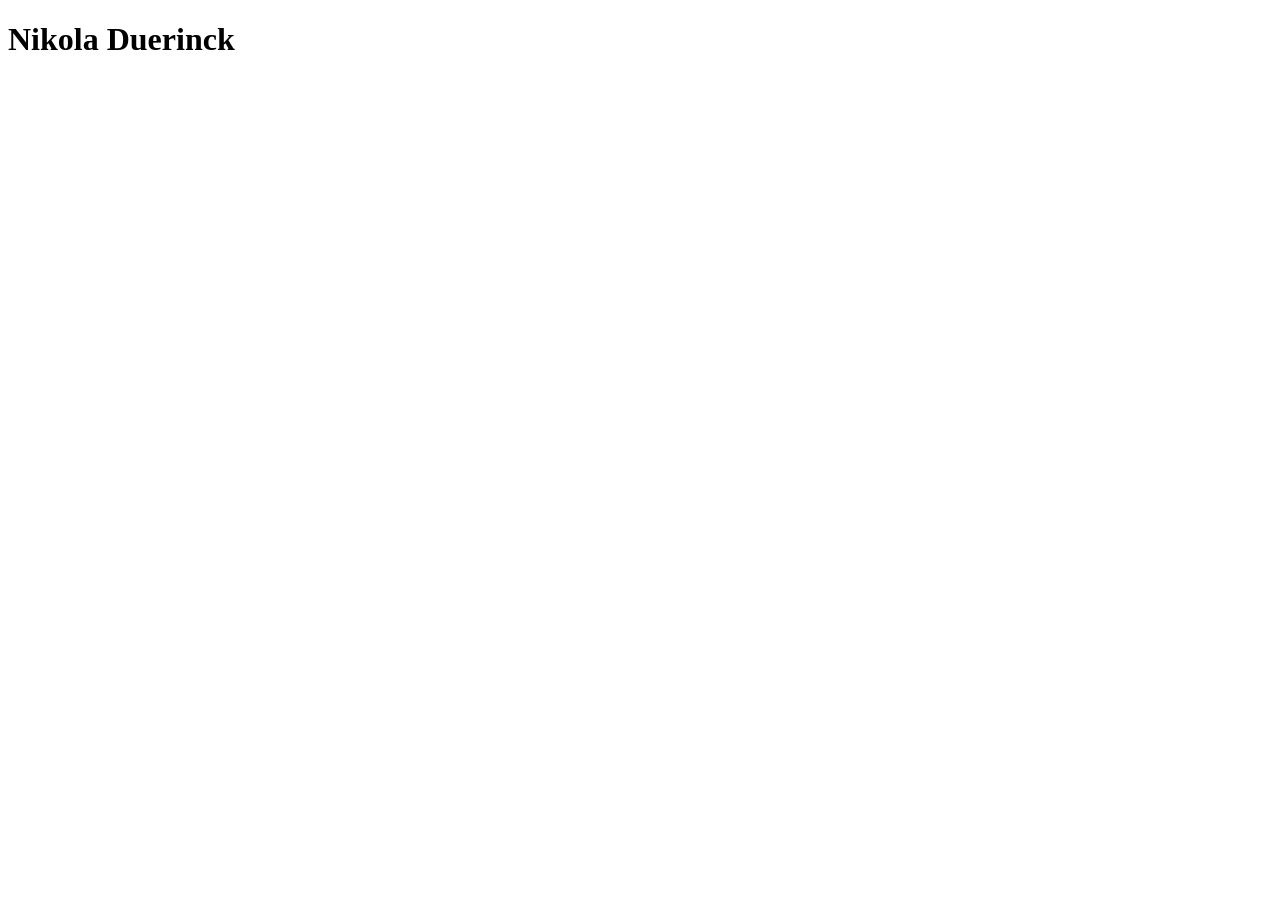
==== index.html @ 1cf992f3 "New File" ====
<!DOCTYPE html>
<html lang="en">
<head>
    <meta charset="UTF-8">
    <meta name="viewport" content="width=device-width, initial-scale=1.0">
    <meta http-equiv="X-UA-Compatible" content="ie=edge">
    <title>Document</title>
</head>
<body>
    <h1> Nikola Duerinck</h1>
    
</body>
</html>
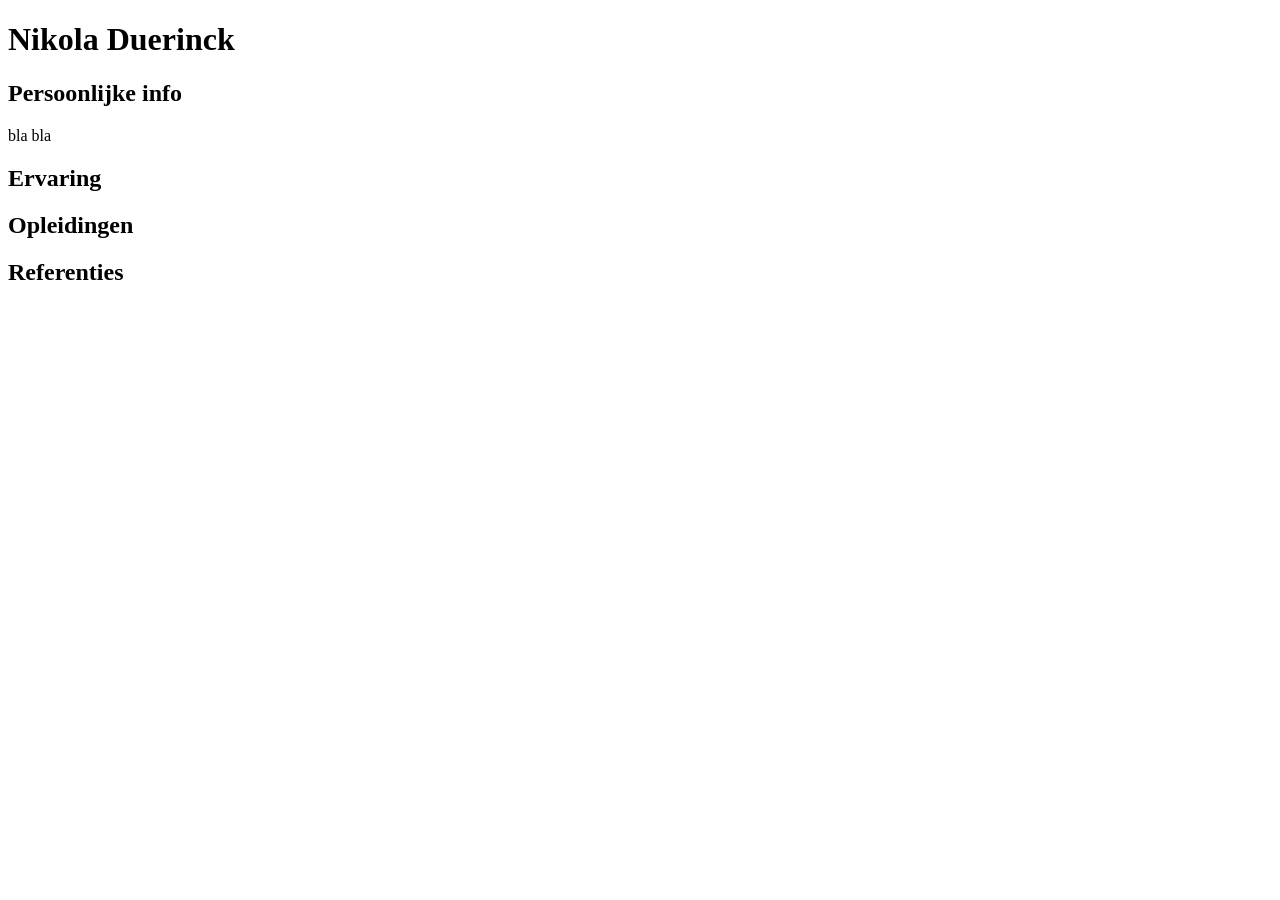
==== commit 0175f278: "Portfolio Update" ====
--- a/index.html
+++ b/index.html
@@ -4,10 +4,18 @@
     <meta charset="UTF-8">
     <meta name="viewport" content="width=device-width, initial-scale=1.0">
     <meta http-equiv="X-UA-Compatible" content="ie=edge">
-    <title>Document</title>
+    <title>Portfolio</title>
 </head>
 <body>
     <h1> Nikola Duerinck</h1>
+    <h2>Persoonlijke info</h2>
+    bla bla
+
+    <h2>Ervaring</h2>
+    
+    <h2>Opleidingen</h2>
+    <h2>Referenties</h2>
+
     
 </body>
 </html>
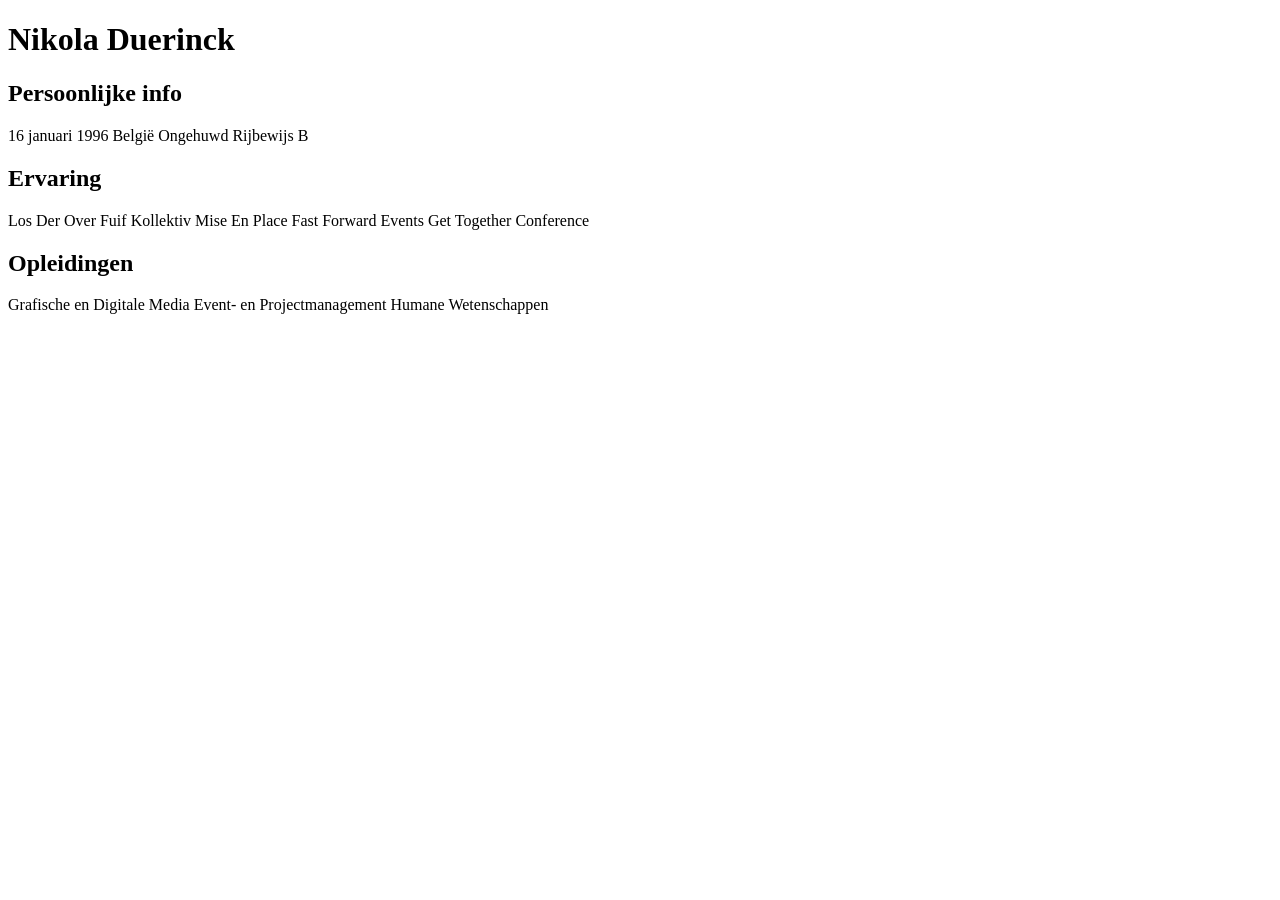
==== commit 7105ca70: "CV Update" ====
--- a/index.html
+++ b/index.html
@@ -9,13 +9,24 @@
 <body>
     <h1> Nikola Duerinck</h1>
     <h2>Persoonlijke info</h2>
-    bla bla
+    16 januari 1996
+    België
+    Ongehuwd
+    Rijbewijs B
 
     <h2>Ervaring</h2>
+    Los Der Over Fuif
+    Kollektiv
+    Mise En Place
+    Fast Forward Events
+    Get Together Conference
     
+
     <h2>Opleidingen</h2>
-    <h2>Referenties</h2>
-
+    Grafische en Digitale Media
+    Event- en Projectmanagement
+    Humane Wetenschappen
+    
     
 </body>
 </html>
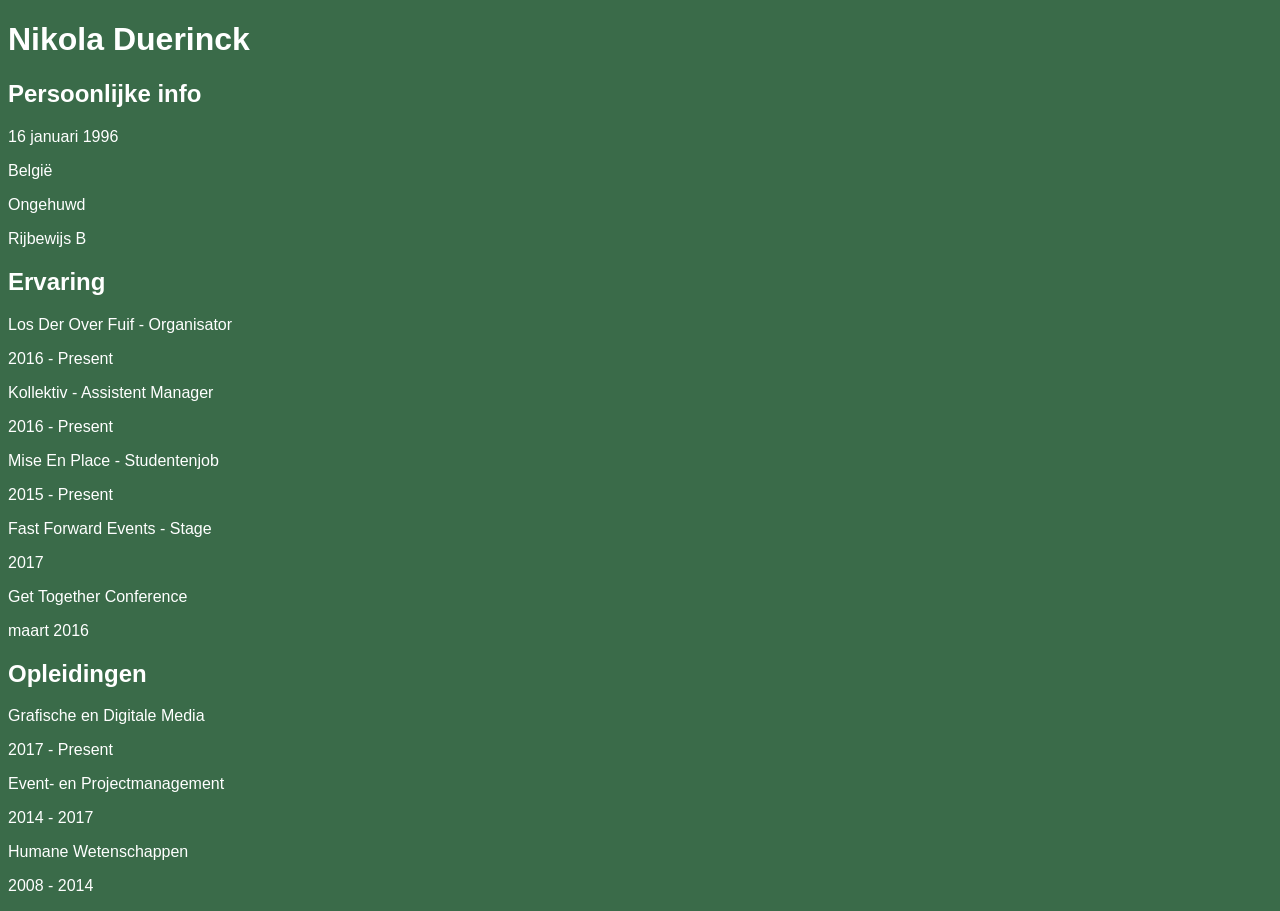
==== commit fc4a2319: "Portfolio Update" ====
--- a/index.html
+++ b/index.html
@@ -4,29 +4,43 @@
     <meta charset="UTF-8">
     <meta name="viewport" content="width=device-width, initial-scale=1.0">
     <meta http-equiv="X-UA-Compatible" content="ie=edge">
-    <title>Portfolio</title>
+    <title>Portfolio - Nikola Duerinck</title>
+    <link rel="stylesheet" href="assets/main.css">
 </head>
 <body>
     <h1> Nikola Duerinck</h1>
     <h2>Persoonlijke info</h2>
-    16 januari 1996
-    België
-    Ongehuwd
-    Rijbewijs B
+        <p>16 januari 1996</p>
+        <p>België</p>
+        <p>Ongehuwd</p>
+        <p>Rijbewijs B</p>
 
     <h2>Ervaring</h2>
-    Los Der Over Fuif
-    Kollektiv
-    Mise En Place
-    Fast Forward Events
-    Get Together Conference
-    
+        <p>Los Der Over Fuif - Organisator</p>
+        <p>2016 - Present</p>
+
+
+        <p>Kollektiv - Assistent Manager</p>
+        <p>2016 - Present</p>
+
+        <p>Mise En Place - Studentenjob </p>
+        <p>2015 - Present </p>
+
+        <p>Fast Forward Events - Stage</p>
+        <p>2017</p>
+
+        <p>Get Together Conference</p>
+        <p>maart 2016</p>
 
     <h2>Opleidingen</h2>
-    Grafische en Digitale Media
-    Event- en Projectmanagement
-    Humane Wetenschappen
-    
+        <p>Grafische en Digitale Media</p>
+        <p>2017 - Present</p>
+
+        <p>Event- en Projectmanagement</p>
+        <p>2014 - 2017</p>
+
+        <p>Humane Wetenschappen</p>
+        <p>2008 - 2014</p>
     
 </body>
 </html>
--- a/assets/main.css
+++ b/assets/main.css
@@ -0,0 +1,7 @@
+body {
+    font-family: Arial, Helvitica, sans-serif;
+    background-color: #3A6B49;
+    color: #FFFFFF;
+
+}
+
